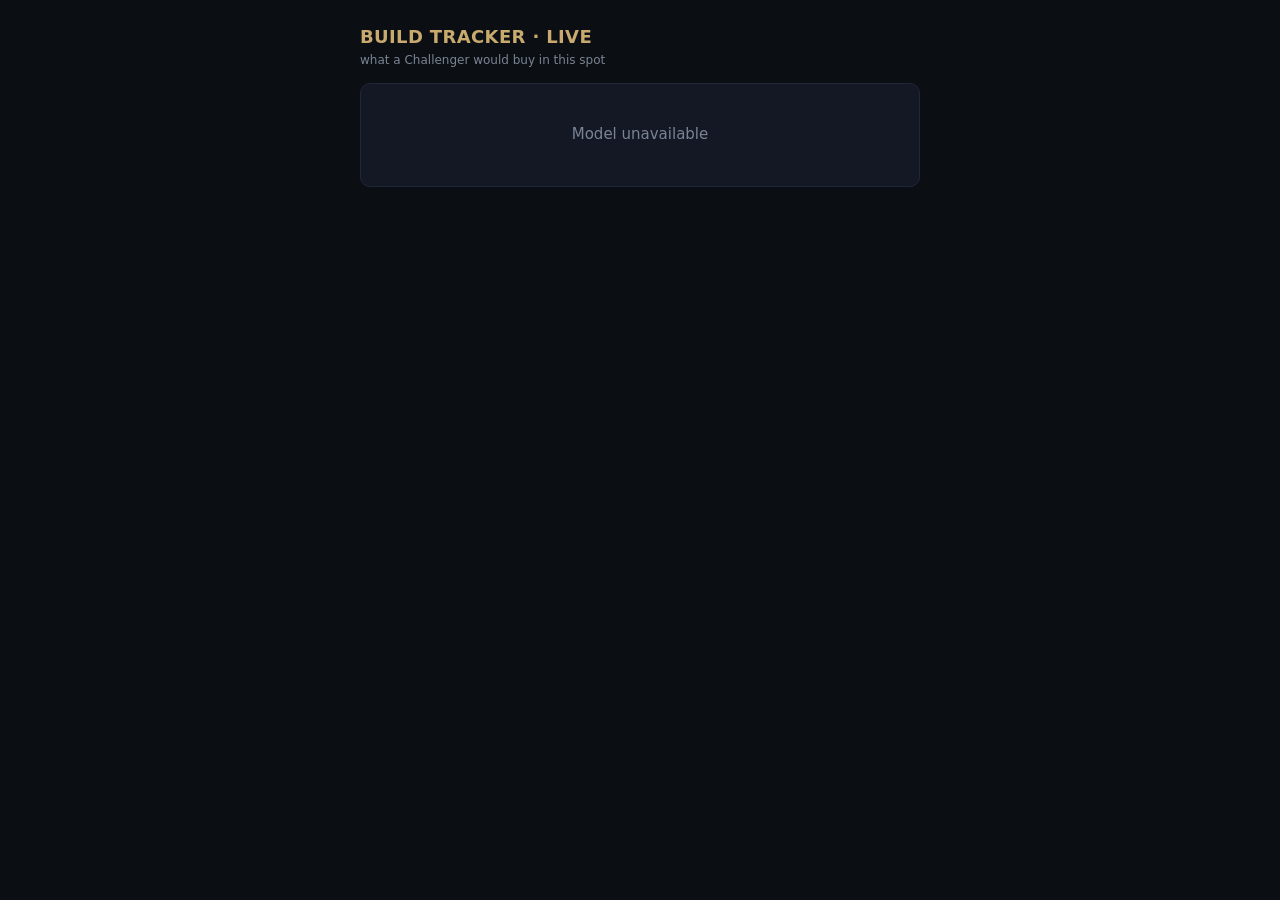
==== web/live.html @ d9bc62c2 "Add live in-game recommender: poller, predictor, /live panel app/live.py polls the Riot Live Client " ====
<!doctype html>
<html lang="en">
<head>
<meta charset="utf-8">
<title>Build Tracker — Live</title>
<meta name="viewport" content="width=device-width, initial-scale=1">
<style>
  :root { color-scheme: dark; }
  * { box-sizing: border-box; margin: 0; }
  body {
    font: 15px/1.45 "Segoe UI", system-ui, sans-serif;
    background: #0b0e13; color: #e8e6e3;
    min-height: 100vh; padding: 24px;
  }
  .wrap { max-width: 560px; margin: 0 auto; }
  h1 { font-size: 18px; font-weight: 600; letter-spacing: .02em; color: #c8aa6e; }
  .sub { color: #7a8494; font-size: 12px; margin-top: 2px; }
  .card {
    background: #131824; border: 1px solid #1f2738; border-radius: 10px;
    padding: 16px; margin-top: 14px;
  }
  .state { display: flex; gap: 16px; align-items: baseline; flex-wrap: wrap; }
  .state b { font-size: 17px; }
  .gold { color: #f0c75e; font-weight: 600; }
  .label { font-size: 11px; text-transform: uppercase; letter-spacing: .08em; color: #7a8494; margin-bottom: 8px; }
  .item { display: flex; align-items: center; gap: 10px; padding: 7px 0; }
  .item img { width: 34px; height: 34px; border-radius: 5px; border: 1px solid #2a3040; }
  .item .name { flex: 1; }
  .item .cost { color: #f0c75e; font-size: 13px; min-width: 52px; text-align: right; }
  .bar { height: 5px; background: #222a3a; border-radius: 3px; overflow: hidden; margin-top: 3px; }
  .bar i { display: block; height: 100%; background: #5383e8; }
  .prob { font-size: 12px; color: #7a8494; }
  .offline { text-align: center; color: #7a8494; padding: 40px 0; }
  .inv { display: flex; gap: 6px; flex-wrap: wrap; }
  .inv img { width: 26px; height: 26px; border-radius: 4px; border: 1px solid #2a3040; opacity: .85; }
  footer { margin-top: 14px; font-size: 11px; color: #55607080; text-align: center; }
</style>
</head>
<body>
<div class="wrap">
  <h1>BUILD TRACKER · LIVE</h1>
  <div class="sub">what a Challenger would buy in this spot</div>
  <div id="content"><div class="card offline">Waiting for a game…</div></div>
  <footer id="foot"></footer>
</div>
<script>
const content = document.getElementById("content");
const foot = document.getElementById("foot");

function icon(ver, id) {
  return `https://ddragon.leagueoflegends.com/cdn/${ver}/img/item/${id}.png`;
}

function itemRow(ver, it, withBar) {
  return `<div class="item">
    <img src="${icon(ver, it.item_id)}" alt="">
    <div class="name">${it.name}
      ${withBar ? `<div class="bar"><i style="width:${Math.round(it.prob * 100)}%"></i></div>` : ""}
    </div>
    <div><div class="cost">${it.cost}g</div><div class="prob">${Math.round(it.prob * 100)}%</div></div>
  </div>`;
}

async function tick() {
  try {
    const r = await fetch("/api/live");
    if (!r.ok) {
      const err = await r.json().catch(() => ({}));
      content.innerHTML = `<div class="card offline">${err.detail || "Model unavailable"}</div>`;
      return;
    }
    const d = await r.json();
    if (!d.in_game) {
      content.innerHTML = `<div class="card offline">No game detected — start a match or Practice Tool.</div>`;
      return;
    }
    const ver = d.ddragon_version;
    const mins = Math.floor(d.game_time_s / 60), secs = String(d.game_time_s % 60).padStart(2, "0");
    content.innerHTML = `
      <div class="card state">
        <b>${d.champion}</b><span>${d.role || ""}</span>
        <span class="gold">${Math.floor(d.gold)}g</span>
        <span>lvl ${d.level}</span><span>${mins}:${secs}</span>
      </div>
      <div class="card">
        <div class="label">Buy now</div>
        ${d.basket.length ? d.basket.map(it => itemRow(ver, it, true)).join("") :
          `<div class="offline" style="padding:10px 0">Nothing confident enough — save gold.</div>`}
      </div>
      <div class="card">
        <div class="label">Top picks</div>
        ${d.top.map(it => itemRow(ver, it, true)).join("")}
      </div>
      <div class="card">
        <div class="label">Your items</div>
        <div class="inv">${d.inventory.map(it => `<img title="${it.name}" src="${icon(ver, it.item_id)}">`).join("")}</div>
      </div>`;
    foot.textContent = `model trained ${d.model_trained_at || "?"} · refreshes every 2s`;
  } catch (e) {
    content.innerHTML = `<div class="card offline">Server unreachable.</div>`;
  }
}
tick();
setInterval(tick, 2000);
</script>
</body>
</html>
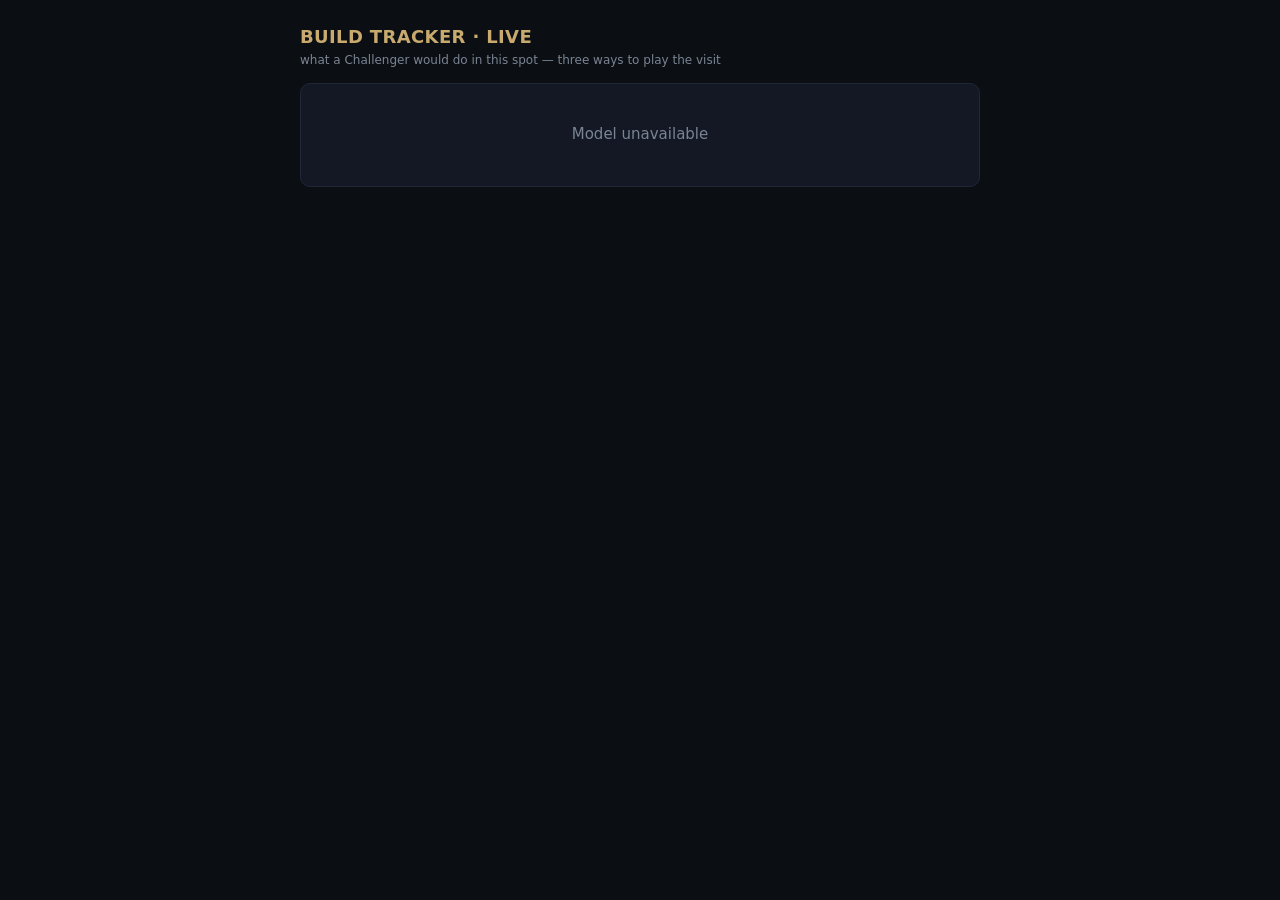
==== commit 6b436900: "Live panel rework: three basket options, no probability numbers predict_options(): three distinct sh" ====
--- a/web/live.html
+++ b/web/live.html
@@ -12,24 +12,35 @@
     background: #0b0e13; color: #e8e6e3;
     min-height: 100vh; padding: 24px;
   }
-  .wrap { max-width: 560px; margin: 0 auto; }
+  .wrap { max-width: 680px; margin: 0 auto; }
   h1 { font-size: 18px; font-weight: 600; letter-spacing: .02em; color: #c8aa6e; }
   .sub { color: #7a8494; font-size: 12px; margin-top: 2px; }
   .card {
     background: #131824; border: 1px solid #1f2738; border-radius: 10px;
-    padding: 16px; margin-top: 14px;
+    padding: 14px 16px; margin-top: 14px;
   }
   .state { display: flex; gap: 16px; align-items: baseline; flex-wrap: wrap; }
   .state b { font-size: 17px; }
   .gold { color: #f0c75e; font-weight: 600; }
-  .label { font-size: 11px; text-transform: uppercase; letter-spacing: .08em; color: #7a8494; margin-bottom: 8px; }
-  .item { display: flex; align-items: center; gap: 10px; padding: 7px 0; }
-  .item img { width: 34px; height: 34px; border-radius: 5px; border: 1px solid #2a3040; }
-  .item .name { flex: 1; }
-  .item .cost { color: #f0c75e; font-size: 13px; min-width: 52px; text-align: right; }
-  .bar { height: 5px; background: #222a3a; border-radius: 3px; overflow: hidden; margin-top: 3px; }
-  .bar i { display: block; height: 100%; background: #5383e8; }
-  .prob { font-size: 12px; color: #7a8494; }
+  .options { display: grid; grid-template-columns: repeat(auto-fit, minmax(200px, 1fr)); gap: 12px; margin-top: 14px; }
+  .option { background: #131824; border: 1px solid #1f2738; border-radius: 12px; padding: 14px; }
+  .option.best { border-color: #c8aa6e; box-shadow: 0 0 0 1px #c8aa6e40, 0 6px 18px #00000050; }
+  .option.alternative { border-color: #3d5a96; }
+  .option.save-card { border-color: #5a4a1e; background: #171408; }
+  .tier { font-size: 10.5px; text-transform: uppercase; letter-spacing: .12em; margin-bottom: 10px; font-weight: 700; }
+  .best .tier { color: #c8aa6e; }
+  .alternative .tier { color: #7ea0d8; }
+  .situational .tier { color: #7a8494; }
+  .save-card .tier { color: #f0c75e; }
+  .oitem { display: flex; align-items: center; gap: 10px; padding: 6px 0; }
+  .oitem img { width: 40px; height: 40px; border-radius: 6px; border: 1px solid #2a3040; }
+  .oitem .name { flex: 1; font-size: 14px; }
+  .oitem .cost { color: #f0c75e; font-size: 12.5px; }
+  .toward { display: flex; align-items: center; gap: 8px; margin-top: 10px; padding-top: 10px; border-top: 1px dashed #2a3040; color: #9fb3d9; font-size: 12.5px; }
+  .toward img { width: 28px; height: 28px; border-radius: 5px; border: 1px solid #3a4a6a; }
+  .savebig { display: flex; align-items: center; gap: 12px; padding: 8px 0 2px; }
+  .savebig .coin { font-size: 26px; }
+  .savebig .msg { font-size: 14px; color: #e8d9a8; }
   .offline { text-align: center; color: #7a8494; padding: 40px 0; }
   .inv { display: flex; gap: 6px; flex-wrap: wrap; }
   .inv img { width: 26px; height: 26px; border-radius: 4px; border: 1px solid #2a3040; opacity: .85; }
@@ -39,25 +50,47 @@
 <body>
 <div class="wrap">
   <h1>BUILD TRACKER · LIVE</h1>
-  <div class="sub">what a Challenger would buy in this spot</div>
+  <div class="sub">what a Challenger would do in this spot — three ways to play the visit</div>
   <div id="content"><div class="card offline">Waiting for a game…</div></div>
   <footer id="foot"></footer>
 </div>
 <script>
 const content = document.getElementById("content");
 const foot = document.getElementById("foot");
+const TIER_LABEL = { best: "Best pick", alternative: "Also strong", situational: "If you prefer" };
 
 function icon(ver, id) {
   return `https://ddragon.leagueoflegends.com/cdn/${ver}/img/item/${id}.png`;
 }
 
-function itemRow(ver, it, withBar) {
-  return `<div class="item">
-    <img src="${icon(ver, it.item_id)}" alt="">
-    <div class="name">${it.name}
-      ${withBar ? `<div class="bar"><i style="width:${Math.round(it.prob * 100)}%"></i></div>` : ""}
-    </div>
-    <div><div class="cost">${it.cost}g</div><div class="prob">${Math.round(it.prob * 100)}%</div></div>
+function optionCard(ver, opt) {
+  if (opt.kind === "save") {
+    const toward = opt.toward ? `
+      <div class="toward">
+        <img src="${icon(ver, opt.toward.item_id)}" title="${opt.toward.name}">
+        <span>holding for <b>${opt.toward.name}</b>${opt.toward.need ? ` — ${opt.toward.need}g to go` : " — affordable next base"}</span>
+      </div>` : "";
+    return `<div class="option save-card">
+      <div class="tier">Hold your gold</div>
+      <div class="savebig"><span class="coin">🪙</span><span class="msg">Buy nothing this visit${opt.toward ? "" : " — bank for the next spike"}</span></div>
+      ${toward}
+    </div>`;
+  }
+  const rows = opt.items.map(it => `
+    <div class="oitem">
+      <img src="${icon(ver, it.item_id)}" alt="">
+      <div class="name">${it.name}</div>
+      <div class="cost">${it.cost}g</div>
+    </div>`).join("");
+  const targets = [...new Map(opt.items.filter(it => it.target).map(it => [it.target.item_id, it.target])).values()];
+  const toward = targets.length ? `
+    <div class="toward">
+      ${targets.map(t => `<img src="${icon(ver, t.item_id)}" title="${t.name}">`).join("")}
+      <span>building toward <b>${targets.map(t => t.name).join(", ")}</b></span>
+    </div>` : "";
+  return `<div class="option ${opt.tier}">
+    <div class="tier">${TIER_LABEL[opt.tier] || opt.tier}</div>
+    ${rows}${toward}
   </div>`;
 }
 
@@ -76,23 +109,17 @@
     }
     const ver = d.ddragon_version;
     const mins = Math.floor(d.game_time_s / 60), secs = String(d.game_time_s % 60).padStart(2, "0");
+    const options = (d.options || []).map(o => optionCard(ver, o)).join("");
     content.innerHTML = `
       <div class="card state">
         <b>${d.champion}</b><span>${d.role || ""}</span>
         <span class="gold">${Math.floor(d.gold)}g</span>
         <span>lvl ${d.level}</span><span>${mins}:${secs}</span>
       </div>
+      ${options ? `<div class="options">${options}</div>` :
+        `<div class="card offline" style="padding:20px 0">Nothing confident enough right now — farm on.</div>`}
       <div class="card">
-        <div class="label">Buy now</div>
-        ${d.basket.length ? d.basket.map(it => itemRow(ver, it, true)).join("") :
-          `<div class="offline" style="padding:10px 0">Nothing confident enough — save gold.</div>`}
-      </div>
-      <div class="card">
-        <div class="label">Top picks</div>
-        ${d.top.map(it => itemRow(ver, it, true)).join("")}
-      </div>
-      <div class="card">
-        <div class="label">Your items</div>
+        <div class="label" style="font-size:11px;text-transform:uppercase;letter-spacing:.08em;color:#7a8494;margin-bottom:8px">Your items</div>
         <div class="inv">${d.inventory.map(it => `<img title="${it.name}" src="${icon(ver, it.item_id)}">`).join("")}</div>
       </div>`;
     foot.textContent = `model trained ${d.model_trained_at || "?"} · refreshes every 2s`;
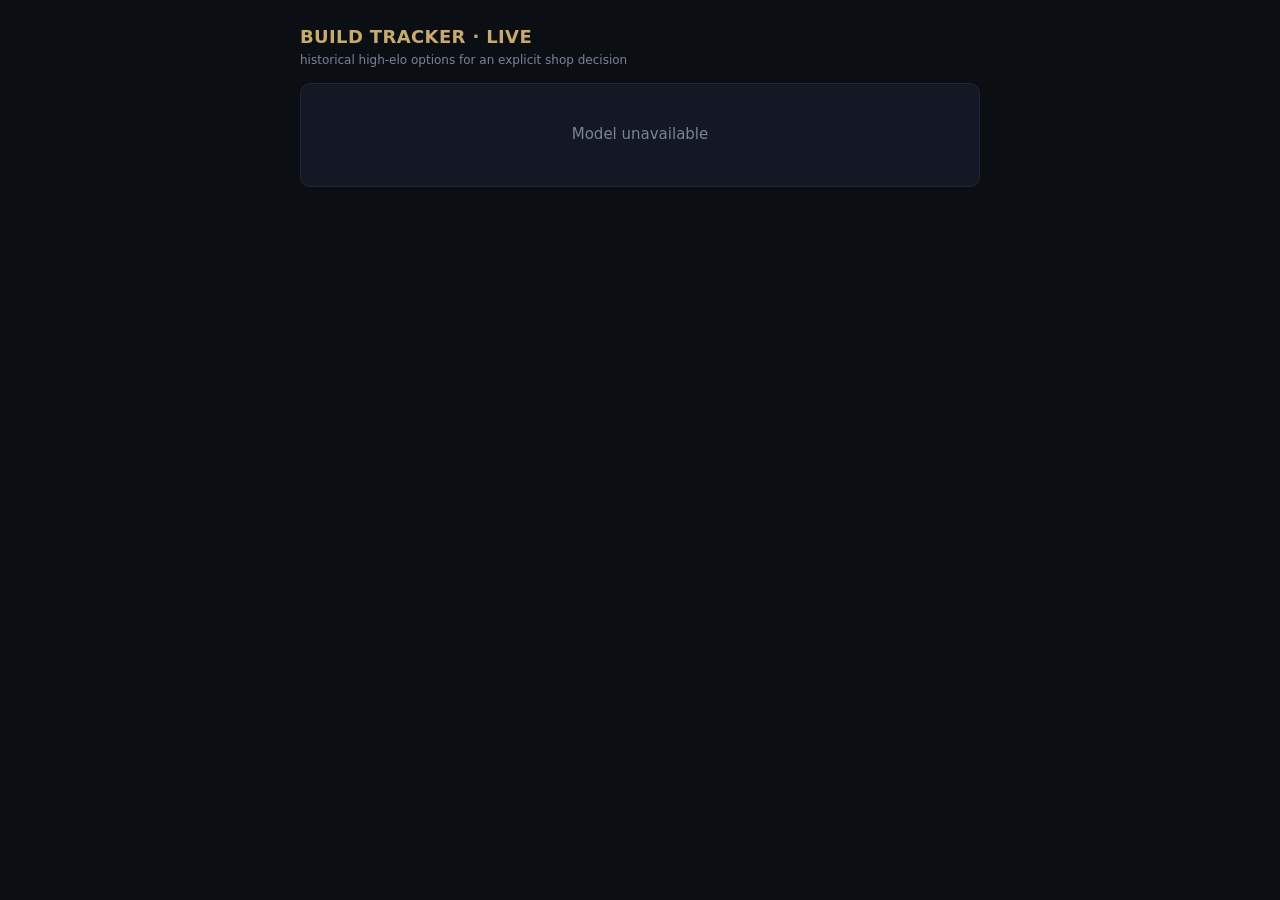
==== commit b4bdc842: "Causal corpus pipeline, provenance-bound serving, and the audit record Working-tree snapshot of the " ====
--- a/web/live.html
+++ b/web/live.html
@@ -42,22 +42,50 @@
   .savebig .coin { font-size: 26px; }
   .savebig .msg { font-size: 14px; color: #e8d9a8; }
   .offline { text-align: center; color: #7a8494; padding: 40px 0; }
+  .decision { display: flex; align-items: center; justify-content: space-between; gap: 12px; flex-wrap: wrap; }
+  .decision p { color: #aeb7c7; font-size: 13px; max-width: 440px; }
+  button.session-btn { border: 1px solid #c8aa6e; border-radius: 7px; background: #c8aa6e; color: #16120a;
+                       padding: 8px 11px; font-weight: 700; font: inherit; cursor: pointer; }
+  button.session-btn.secondary { background: transparent; color: #aeb7c7; border-color: #465066; }
+  button.session-btn:disabled { opacity: .55; cursor: wait; }
+  .warning { color: #e8d9a8; font-size: 12px; line-height: 1.4; }
   .inv { display: flex; gap: 6px; flex-wrap: wrap; }
   .inv img { width: 26px; height: 26px; border-radius: 4px; border: 1px solid #2a3040; opacity: .85; }
   footer { margin-top: 14px; font-size: 11px; color: #55607080; text-align: center; }
+  /* overlay widget mode (?overlay=1): compact, draggable, with a close button */
+  body.overlay { padding: 10px; background: #0b0e13f2; cursor: grab; }
+  body.overlay .wrap { max-width: none; }
+  body.overlay .sub, body.overlay footer { display: none; }
+  body.overlay h1 { font-size: 13px; }
+  body.overlay .options { grid-template-columns: 1fr; gap: 8px; margin-top: 8px; }
+  body.overlay .option { padding: 10px 12px; }
+  body.overlay .card { padding: 10px 12px; margin-top: 8px; }
+  body.overlay .oitem img { width: 32px; height: 32px; }
+  body.overlay .oitem { padding: 4px 0; }
+  #closer { display: none; position: fixed; top: 6px; right: 8px; color: #7a8494; font-size: 16px;
+            cursor: pointer; z-index: 10; padding: 2px 6px; }
+  #closer:hover { color: #e8e6e3; }
+  body.overlay #closer { display: block; }
 </style>
 </head>
 <body>
+<div id="closer" title="Close overlay">✕</div>
 <div class="wrap">
   <h1>BUILD TRACKER · LIVE</h1>
-  <div class="sub">what a Challenger would do in this spot — three ways to play the visit</div>
+  <div class="sub">historical high-elo options for an explicit shop decision</div>
   <div id="content"><div class="card offline">Waiting for a game…</div></div>
   <footer id="foot"></footer>
 </div>
 <script>
 const content = document.getElementById("content");
 const foot = document.getElementById("foot");
-const TIER_LABEL = { best: "Best pick", alternative: "Also strong", situational: "If you prefer" };
+if (new URLSearchParams(location.search).has("overlay")) {
+  document.body.classList.add("overlay");
+  document.getElementById("closer").addEventListener("click", () => {
+    if (window.pywebview) window.pywebview.api.close();
+  });
+}
+const TIER_LABEL = { best: "First line", alternative: "Alternative", situational: "Another legal line" };
 
 function icon(ver, id) {
   return `https://ddragon.leagueoflegends.com/cdn/${ver}/img/item/${id}.png`;
@@ -71,8 +99,8 @@
         <span>holding for <b>${opt.toward.name}</b>${opt.toward.need ? ` — ${opt.toward.need}g to go` : " — affordable next base"}</span>
       </div>` : "";
     return `<div class="option save-card">
-      <div class="tier">Hold your gold</div>
-      <div class="savebig"><span class="coin">🪙</span><span class="msg">Buy nothing this visit${opt.toward ? "" : " — bank for the next spike"}</span></div>
+      <div class="tier">Hold option · experimental</div>
+      <div class="savebig"><span class="coin">◉</span><span class="msg">Buy nothing this visit${opt.toward ? "" : " — bank for the next spike"}</span></div>
       ${toward}
     </div>`;
   }
@@ -94,6 +122,74 @@
   </div>`;
 }
 
+function stateCard(d) {
+  const mins = Math.floor(d.game_time_s / 60), secs = String(d.game_time_s % 60).padStart(2, "0");
+  return `<div class="card state">
+    <b>${d.champion}</b><span>${d.role || ""}</span>
+    <span class="gold">${Math.floor(d.gold)}g</span>
+    <span>lvl ${d.level}</span><span>${mins}:${secs}</span>
+  </div>`;
+}
+
+function bindIdleButton() {
+  const button = document.getElementById("start-session");
+  if (button) button.addEventListener("click", startSession);
+}
+
+function bindActiveButton() {
+  const button = document.getElementById("cancel-session");
+  if (button) button.addEventListener("click", async () => {
+    await fetch("/api/live/session", { method: "DELETE" });
+    tick();
+  });
+}
+
+function render(d) {
+  const ver = d.ddragon_version;
+  const provenance = d.model_provenance || {};
+  const legacy = provenance.status === "legacy_unverified";
+  if (!d.advice_ready) {
+    content.innerHTML = `${stateCard(d)}
+      <div class="card decision">
+        <p>Open a decision session only when the shop is open and you are choosing. It records this exact wallet and whether you buy or hold; no advice is generated while you are playing normally.</p>
+        <button id="start-session" class="session-btn">I’m deciding in shop</button>
+      </div>
+      ${legacy ? `<div class="card warning">Loaded model is a legacy artifact with unverified gold and policy provenance. Its advice is logged as experimental.</div>` : ""}`;
+    bindIdleButton();
+    foot.textContent = "no recommendation outside an explicit shop decision";
+    return;
+  }
+  const options = (d.options || []).map(o => optionCard(ver, o)).join("");
+  const remaining = d.decision_session?.expires_in_s;
+  content.innerHTML = `${stateCard(d)}
+    <div class="card decision">
+      <p>Decision session active${Number.isFinite(remaining) ? ` · ${remaining}s remaining` : ""}. A purchase ends it; no purchase after 90 seconds is recorded as a hold decision.</p>
+      <button id="cancel-session" class="session-btn secondary">Cancel session</button>
+    </div>
+    ${legacy ? `<div class="card warning">Experimental legacy model: no validated displayed-policy or causal-gold result is claimed.</div>` : ""}
+    ${options ? `<div class="options">${options}</div>` :
+      `<div class="card offline" style="padding:20px 0">No legal option cleared the current threshold.</div>`}
+    <div class="card">
+      <div class="label" style="font-size:11px;text-transform:uppercase;letter-spacing:.08em;color:#7a8494;margin-bottom:8px">Your items</div>
+      <div class="inv">${d.inventory.map(it => `<img title="${it.name}" src="${icon(ver, it.item_id)}">`).join("")}</div>
+    </div>`;
+  bindActiveButton();
+  foot.textContent = `explicit shop session · model trained ${d.model_trained_at || "?"}`;
+}
+
+async function startSession() {
+  const button = document.getElementById("start-session");
+  if (button) { button.disabled = true; button.textContent = "Starting…"; }
+  try {
+    const r = await fetch("/api/live/session", { method: "POST" });
+    const d = await r.json().catch(() => ({}));
+    if (!r.ok) throw new Error(d.detail || "Could not start a shop session.");
+    render(d);
+  } catch (e) {
+    content.innerHTML += `<div class="card offline">${e.message || "Could not start a shop session."}</div>`;
+  }
+}
+
 async function tick() {
   try {
     const r = await fetch("/api/live");
@@ -107,22 +203,7 @@
       content.innerHTML = `<div class="card offline">No game detected — start a match or Practice Tool.</div>`;
       return;
     }
-    const ver = d.ddragon_version;
-    const mins = Math.floor(d.game_time_s / 60), secs = String(d.game_time_s % 60).padStart(2, "0");
-    const options = (d.options || []).map(o => optionCard(ver, o)).join("");
-    content.innerHTML = `
-      <div class="card state">
-        <b>${d.champion}</b><span>${d.role || ""}</span>
-        <span class="gold">${Math.floor(d.gold)}g</span>
-        <span>lvl ${d.level}</span><span>${mins}:${secs}</span>
-      </div>
-      ${options ? `<div class="options">${options}</div>` :
-        `<div class="card offline" style="padding:20px 0">Nothing confident enough right now — farm on.</div>`}
-      <div class="card">
-        <div class="label" style="font-size:11px;text-transform:uppercase;letter-spacing:.08em;color:#7a8494;margin-bottom:8px">Your items</div>
-        <div class="inv">${d.inventory.map(it => `<img title="${it.name}" src="${icon(ver, it.item_id)}">`).join("")}</div>
-      </div>`;
-    foot.textContent = `model trained ${d.model_trained_at || "?"} · refreshes every 2s`;
+    render(d);
   } catch (e) {
     content.innerHTML = `<div class="card offline">Server unreachable.</div>`;
   }
